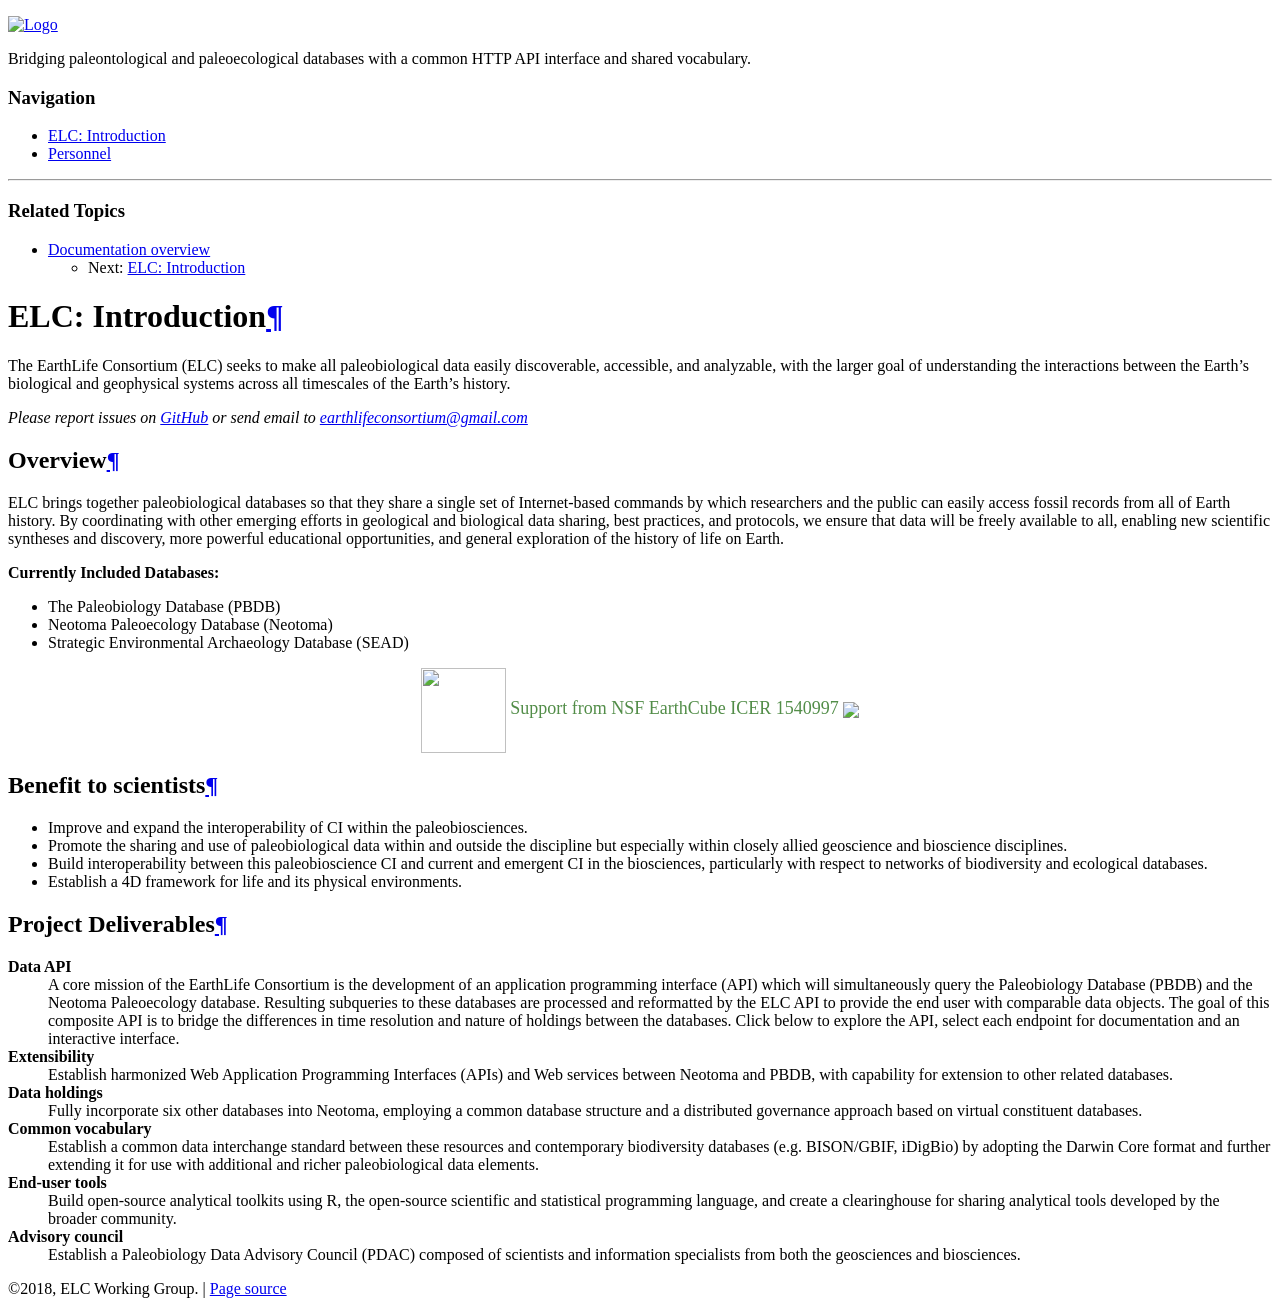
==== index.html @ f85f2a75 "Add files via upload" ====
<!DOCTYPE html PUBLIC "-//W3C//DTD XHTML 1.0 Transitional//EN"
  "http://www.w3.org/TR/xhtml1/DTD/xhtml1-transitional.dtd">
<html xmlns="http://www.w3.org/1999/xhtml">
  <head>
    <meta http-equiv="Content-Type" content="text/html; charset=utf-8"/>
    <title>ELC: Introduction &#8212; EarthLife Consortium 0.1 documentation</title>
	<link rel="canonical" href="https://earthlifeconsortium.org" />
    <link rel="stylesheet" href="_static/alabaster.css" type="text/css"/>
    <link rel="stylesheet" href="_static/pygments.css" type="text/css"/>
    <script type="text/javascript">
      var DOCUMENTATION_OPTIONS = {
        URL_ROOT:    './',
        VERSION:     '0.1',
        COLLAPSE_INDEX: false,
        FILE_SUFFIX: '.html',
        HAS_SOURCE:  true,
        SOURCELINK_SUFFIX: '.txt'
      };
    </script>
    <script type="text/javascript" src="_static/jquery.js"></script>
    <script type="text/javascript" src="_static/underscore-umd-min.js"></script>
    <script type="text/javascript" src="_static/doctools.js"></script>
    <link rel="index" title="Index" href="genindex.html"/>
    
    <link rel="next" title="ELC: Introduction" href="introduction.html"/>
  <link rel="stylesheet" href="_static/custom.css" type="text/css"/>
    <link rel="apple-touch-icon" href="_static/ELC-logo-iOS.png"/>
  <meta name="viewport" content="width=device-width, initial-scale=0.9, maximum-scale=0.9"/>
  </head>
  <body>
  <div class="document">
      <div class="sphinxsidebar" role="navigation" aria-label="main navigation">
        <div class="sphinxsidebarwrapper">
<p class="logo">
  <a href="#">
    <img class="logo" src="_static/ELC-logo-200w.png" alt="Logo"/>
  </a>
</p>
<p class="blurb">Bridging paleontological and paleoecological databases with a common HTTP API interface and shared vocabulary.</p>
<p>

</p>
<h3>Navigation</h3>
<ul>
<li class="toctree-l1"><a class="reference internal" href="introduction.html">ELC: Introduction</a></li>
<li class="toctree-l1"><a class="reference internal" href="personnel.html">Personnel</a></li>


</ul>
<hr/>
<ul>
    
</ul>
<div class="relations">
<h3>Related Topics</h3>
<ul>
  <li><a href="#">Documentation overview</a><ul>
      <li>Next: <a href="introduction.html" title="next chapter">ELC: Introduction</a></li>
  </ul></li>
</ul>
</div>
<div id="searchbox" style="display: none" role="search">
  <h3>Quick search</h3>
    <form class="search" action="search.html" method="get">
      <div><input type="text" name="q"/></div>
      <div><input type="submit" value="Go"/></div>
      <input type="hidden" name="check_keywords" value="yes"/>
      <input type="hidden" name="area" value="default"/>
    </form>
</div>
<script type="text/javascript">$('#searchbox').show(0);</script>
        </div>
      </div>
      <div class="documentwrapper">
        <div class="bodywrapper">
          <div class="body" role="main">
  <div class="toctree-wrapper compound">
</div>
<div class="section" id="elc-introduction">
<h1>ELC: Introduction<a class="headerlink" href="#elc-introduction" title="Permalink to this headline">¶</a></h1>
<p>The EarthLife Consortium (ELC) seeks to make all paleobiological data easily discoverable, accessible, and analyzable, with the larger goal of understanding the interactions between the Earth’s biological and geophysical systems across all timescales of the Earth’s history.</p>
<em>Please report issues on <a href="https://github.com/EarthLifeConsortium/elc_api/issues" target="_blank">GitHub</a> or send email to <a href="mailto:earthlifeconsortium@gmail.com">earthlifeconsortium@gmail.com</a></em><div class="section" id="overview">
<h2>Overview<a class="headerlink" href="#overview" title="Permalink to this headline">¶</a></h2>
<p>ELC brings together paleobiological databases so that they share a single set of Internet-based commands by which researchers and the public can easily access fossil records from all of Earth history. By coordinating with other emerging efforts in geological and biological data sharing, best practices, and protocols, we ensure that data will be freely available to all, enabling new scientific syntheses and discovery, more powerful educational opportunities, and general exploration of the history of life on Earth.</p>
<p><strong>Currently Included Databases:</strong></p>
<ul class="simple">
<li>The Paleobiology Database (PBDB)</li>
<li>Neotoma Paleoecology Database (Neotoma)</li>
<li>Strategic Environmental Archaeology Database (SEAD)</li>
</ul>
<center>
    <img style="vertical-align:middle" src="_static/nsf1.gif" width="85" height="85">
    <font style="" size="4" color="#528D48">Support from NSF EarthCube ICER 1540997</font>
    <img style="vertical-align:middle" src="_static/logo_earthcube_cube-only.png" width="75" heaght="75">
</center></div>
<div class="section" id="benefit-to-scientists">
<h2>Benefit to scientists<a class="headerlink" href="#benefit-to-scientists" title="Permalink to this headline">¶</a></h2>
<ul class="simple">
<li>Improve and expand the interoperability of CI within the paleobiosciences.</li>
<li>Promote the sharing and use of paleobiological data within and outside the discipline but especially within closely allied geoscience and bioscience disciplines.</li>
<li>Build interoperability between this paleobioscience CI and current and emergent CI in the biosciences, particularly with respect to networks of biodiversity and ecological databases.</li>
<li>Establish a 4D framework for life and its physical environments.</li>
</ul>
</div>
<div class="section" id="project-deliverables">
<h2>Project Deliverables<a class="headerlink" href="#project-deliverables" title="Permalink to this headline">¶</a></h2>
<dl class="docutils">
<dt><strong>Data API</strong></dt>
<dd>A core mission of the EarthLife Consortium is the development of an application programming interface (API) which will simultaneously query the Paleobiology Database (PBDB) and the Neotoma Paleoecology database. Resulting subqueries to these databases are processed and reformatted by the ELC API to provide the end user with comparable data objects. The goal of this composite API is to bridge the differences in time resolution and nature of holdings between the databases. Click below to explore the API, select each endpoint for documentation and an interactive interface.</dd>
<dt><strong>Extensibility</strong></dt>
<dd>Establish harmonized Web Application Programming Interfaces (APIs) and Web services between Neotoma and PBDB, with capability for extension to other related databases.</dd>
<dt><strong>Data holdings</strong></dt>
<dd>Fully incorporate six other databases into Neotoma, employing a common database structure and a distributed governance approach based on virtual constituent databases.</dd>
<dt><strong>Common vocabulary</strong></dt>
<dd>Establish a common data interchange standard between these resources and contemporary biodiversity databases (e.g. BISON/GBIF, iDigBio) by adopting the Darwin Core format and further extending it for use with additional and richer paleobiological data elements.</dd>
<dt><strong>End-user tools</strong></dt>
<dd>Build open-source analytical toolkits using R, the open-source scientific and statistical programming language, and create a clearinghouse for sharing analytical tools developed by the broader community.</dd>
<dt><strong>Advisory council</strong></dt>
<dd>Establish a Paleobiology Data Advisory Council (PDAC) composed of scientists and information specialists from both the geosciences and biosciences.</dd>
</dl>
</div>
</div>
          </div>
        </div>
      </div>
    <div class="clearer"></div>
  </div>
    <div class="footer">
      &copy;2018, ELC Working Group.
      |
      <a href="_sources/index.rst.txt" rel="nofollow">Page source</a>
    </div>
    <a href="https://github.com/EarthLifeConsortium/elc_api" class="github">
        
    </a>
</body>
</html>
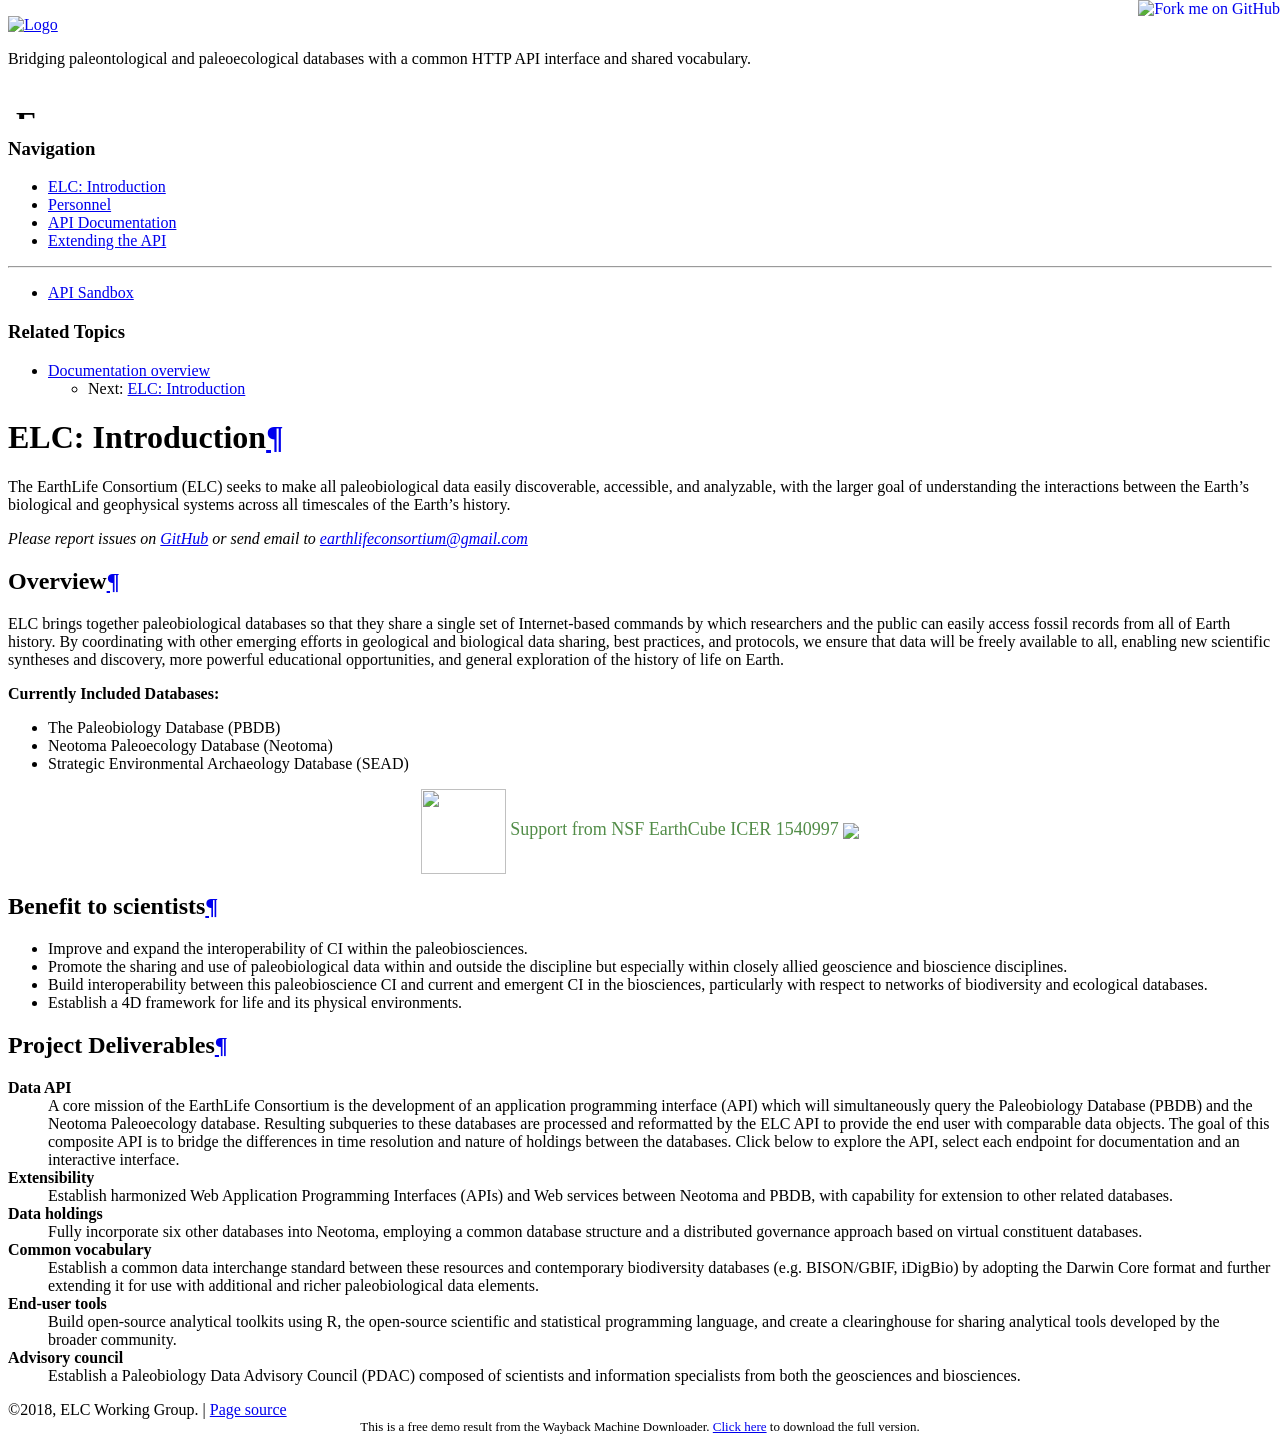
==== commit 68cafc1b: "Update index.html" ====
--- a/index.html
+++ b/index.html
@@ -5,8 +5,8 @@
     <meta http-equiv="Content-Type" content="text/html; charset=utf-8"/>
     <title>ELC: Introduction &#8212; EarthLife Consortium 0.1 documentation</title>
 	<link rel="canonical" href="https://earthlifeconsortium.org" />
-    <link rel="stylesheet" href="_static/alabaster.css" type="text/css"/>
-    <link rel="stylesheet" href="_static/pygments.css" type="text/css"/>
+    <link rel="stylesheet" href="https://earthlifeconsortium.org/_static/alabaster.css" type="text/css"/>
+    <link rel="stylesheet" href="https://earthlifeconsortium.org/_static/pygments.css" type="text/css"/>
     <script type="text/javascript">
       var DOCUMENTATION_OPTIONS = {
         URL_ROOT:    './',
@@ -17,14 +17,14 @@
         SOURCELINK_SUFFIX: '.txt'
       };
     </script>
-    <script type="text/javascript" src="_static/jquery.js"></script>
-    <script type="text/javascript" src="_static/underscore-umd-min.js"></script>
-    <script type="text/javascript" src="_static/doctools.js"></script>
+    <script type="text/javascript" src="https://earthlifeconsortium.org/_static/jquery.js"></script>
+    <script type="text/javascript" src="https://earthlifeconsortium.org/_static/underscore-umd-min.js"></script>
+    <script type="text/javascript" src="https://earthlifeconsortium.org/_static/doctools.js"></script>
     <link rel="index" title="Index" href="genindex.html"/>
-    
+    <link rel="search" title="Search" href="search.html"/>
     <link rel="next" title="ELC: Introduction" href="introduction.html"/>
-  <link rel="stylesheet" href="_static/custom.css" type="text/css"/>
-    <link rel="apple-touch-icon" href="_static/ELC-logo-iOS.png"/>
+  <link rel="stylesheet" href="https://earthlifeconsortium.org/_static/custom.css" type="text/css"/>
+    <link rel="apple-touch-icon" href="https://earthlifeconsortium.org/_static/ELC-logo-iOS.png"/>
   <meta name="viewport" content="width=device-width, initial-scale=0.9, maximum-scale=0.9"/>
   </head>
   <body>
@@ -33,23 +33,23 @@
         <div class="sphinxsidebarwrapper">
 <p class="logo">
   <a href="#">
-    <img class="logo" src="_static/ELC-logo-200w.png" alt="Logo"/>
+    <img class="logo" src="https://earthlifeconsortium.org/_static/ELC-logo-200w.png" alt="Logo"/>
   </a>
 </p>
 <p class="blurb">Bridging paleontological and paleoecological databases with a common HTTP API interface and shared vocabulary.</p>
 <p>
-
+<iframe src="github-btn_user-EarthLifeConsortium-repo-elc_api-type-watch-count-true-size-large-v-2_ext_iframe.html" allowtransparency="true" frameborder="0" scrolling="0" width="200px" height="35px"></iframe>
 </p>
 <h3>Navigation</h3>
 <ul>
 <li class="toctree-l1"><a class="reference internal" href="introduction.html">ELC: Introduction</a></li>
 <li class="toctree-l1"><a class="reference internal" href="personnel.html">Personnel</a></li>
-
-
+<li class="toctree-l1"><a class="reference internal" href="docs/api-docs.html">API Documentation</a></li>
+<li class="toctree-l1"><a class="reference internal" href="docs/api-extend.html">Extending the API</a></li>
 </ul>
 <hr/>
 <ul>
-    
+    <li class="toctree-l1"><a href="api_v1/ui.html">API Sandbox</a></li>
 </ul>
 <div class="relations">
 <h3>Related Topics</h3>
@@ -79,7 +79,7 @@
 <div class="section" id="elc-introduction">
 <h1>ELC: Introduction<a class="headerlink" href="#elc-introduction" title="Permalink to this headline">¶</a></h1>
 <p>The EarthLife Consortium (ELC) seeks to make all paleobiological data easily discoverable, accessible, and analyzable, with the larger goal of understanding the interactions between the Earth’s biological and geophysical systems across all timescales of the Earth’s history.</p>
-<em>Please report issues on <a href="https://github.com/EarthLifeConsortium/elc_api/issues" target="_blank">GitHub</a> or send email to <a href="mailto:earthlifeconsortium@gmail.com">earthlifeconsortium@gmail.com</a></em><div class="section" id="overview">
+<em>Please report issues on <a href="https://github.com/EarthLifeConsortium/elc_api/issues" target="https://earthlifeconsortium.org/_blank">GitHub</a> or send email to <a href="mailto:earthlifeconsortium@gmail.com">earthlifeconsortium@gmail.com</a></em><div class="section" id="overview">
 <h2>Overview<a class="headerlink" href="#overview" title="Permalink to this headline">¶</a></h2>
 <p>ELC brings together paleobiological databases so that they share a single set of Internet-based commands by which researchers and the public can easily access fossil records from all of Earth history. By coordinating with other emerging efforts in geological and biological data sharing, best practices, and protocols, we ensure that data will be freely available to all, enabling new scientific syntheses and discovery, more powerful educational opportunities, and general exploration of the history of life on Earth.</p>
 <p><strong>Currently Included Databases:</strong></p>
@@ -89,9 +89,9 @@
 <li>Strategic Environmental Archaeology Database (SEAD)</li>
 </ul>
 <center>
-    <img style="vertical-align:middle" src="_static/nsf1.gif" width="85" height="85">
+    <img style="vertical-align:middle" src="https://earthlifeconsortium.org/_static/nsf1.gif" width="85" height="85">
     <font style="" size="4" color="#528D48">Support from NSF EarthCube ICER 1540997</font>
-    <img style="vertical-align:middle" src="_static/logo_earthcube_cube-only.png" width="75" heaght="75">
+    <img style="vertical-align:middle" src="https://earthlifeconsortium.org/_static/logo_earthcube_cube-only.png" width="75" heaght="75">
 </center></div>
 <div class="section" id="benefit-to-scientists">
 <h2>Benefit to scientists<a class="headerlink" href="#benefit-to-scientists" title="Permalink to this headline">¶</a></h2>
@@ -128,10 +128,10 @@
     <div class="footer">
       &copy;2018, ELC Working Group.
       |
-      <a href="_sources/index.rst.txt" rel="nofollow">Page source</a>
+      <a href="https://earthlifeconsortium.org/_sources/index.rst.txt" rel="nofollow">Page source</a>
     </div>
     <a href="https://github.com/EarthLifeConsortium/elc_api" class="github">
-        
+        <img style="position: absolute; top: 0; right: 0; border: 0;" src="https://s3.amazonaws.com/github/ribbons/forkme_right_darkblue_121621.png" alt="Fork me on GitHub" class="github"/>
     </a>
-</body>
-</html>+  <center><font size="2">This is a free demo result from the Wayback Machine Downloader. <a href="https://www.waybackmachinedownloads.com">Click here</a> to download the full version.</font></center></body>
+</html>
